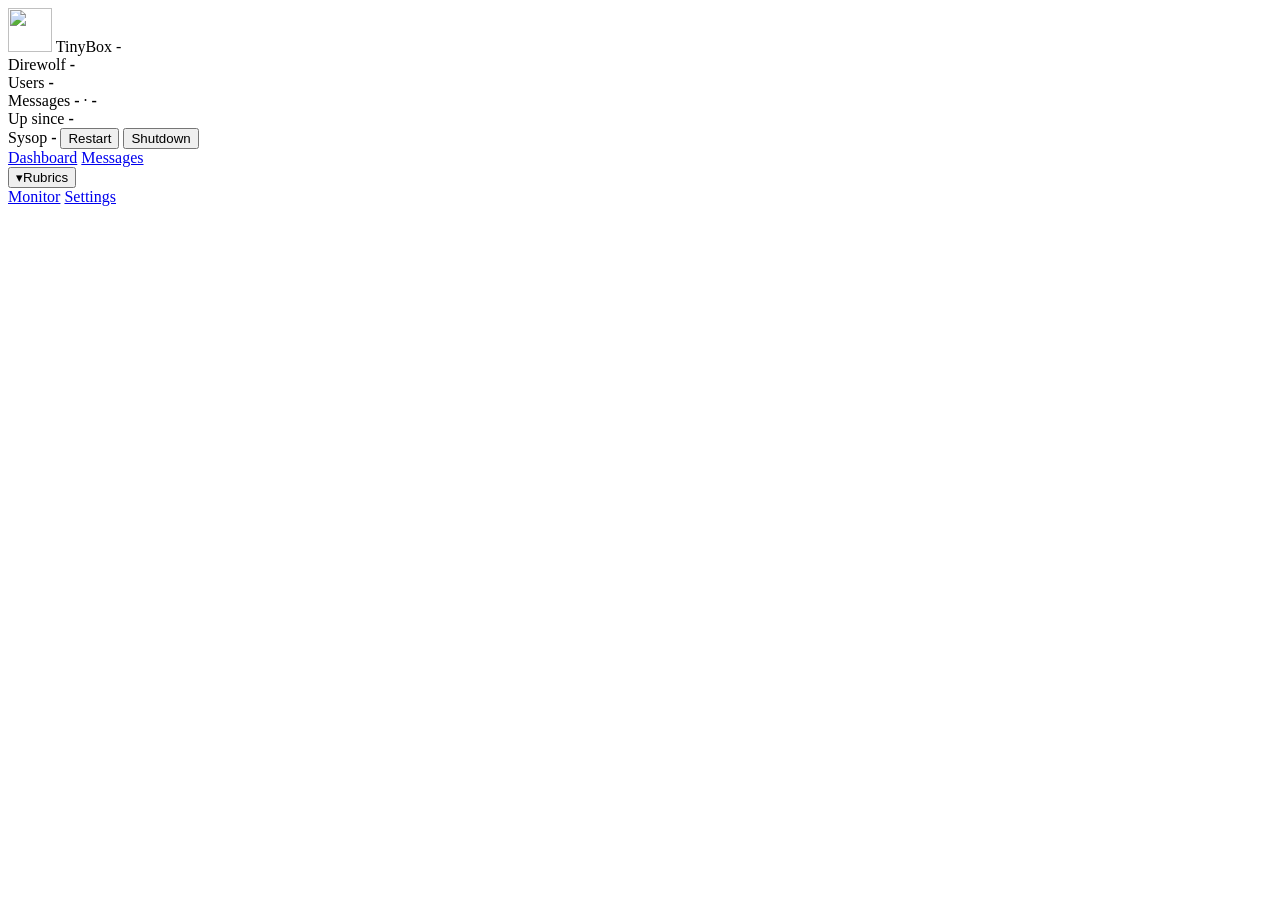
==== tinybox/web/index.html @ 02266abf "Web-GUI: Dashboard-Fenster einklappbar, Connection log und JLOG ins Dashboard, Menuepunkte Users/JLO" ====
<!doctype html>
<html lang="en">
<head>
<meta charset="utf-8">
<meta name="viewport" content="width=device-width, initial-scale=1">
<title>TinyBox Sysop</title>
<link rel="stylesheet" href="/app.css">
<link rel="stylesheet" href="/aprsview.css">
<script src="/aprsview.js" defer></script>
<script src="/app.js" defer></script>
<link rel="icon" href="/logo.svg" type="image/svg+xml">
</head>
<body>
<header class="top">
  <div class="brand">
    <img class="brand-logo" src="/logo.svg" alt="" width="44" height="44">
    <span class="logo">TinyBox</span>
    <span class="callbadge" id="hdr-mailbox">-</span>
  </div>
  <div class="stats">
    <div class="stat"><span class="dot" id="hdr-dot"></span><span><span id="hdr-radio">Direwolf</span> <strong id="hdr-agw">-</strong><span id="hdr-via"></span></span></div>
    <div class="stat">Users <strong id="hdr-users">-</strong></div>
    <div class="stat">Messages <strong id="hdr-msgs">-</strong> · <strong id="hdr-unread">-</strong></div>
    <div class="stat">Up since <strong id="hdr-since">-</strong></div>
    <div class="stat" id="hdr-fwd-box" hidden>Forward <strong id="hdr-fwd">-</strong></div>
  </div>
  <div class="who">
    <span>Sysop <strong class="mono" id="hdr-sysop">-</strong></span>
    <button class="btn" id="btn-restart" type="button" title="Restart TinyBox, e.g. after changing tinybox.conf">Restart</button>
    <button class="btn danger" id="btn-shutdown" type="button">Shutdown</button>
  </div>
</header>
<div class="shell">
  <nav class="side" aria-label="Main">
    <a href="#/dashboard" data-nav="dashboard">Dashboard</a>
    <a href="#/messages" data-nav="messages">Messages<span class="count" id="nav-msgs"></span></a>
    <div class="navgroup">
      <button class="navtop" id="nav-rubrics" type="button" aria-expanded="true" aria-controls="nav-rubrics-list">
        <span class="caret" aria-hidden="true">▾</span><span class="grow">Rubrics</span><span class="count" id="nav-rubrics-count"></span>
      </button>
      <div class="sub" id="nav-rubrics-list"></div>
    </div>
    <a href="#/monitor" data-nav="monitor">Monitor</a>
    <a href="#/settings" data-nav="settings">Settings</a>
    <div class="grow"></div>
    <div class="ver" id="nav-ver"></div>
  </nav>
  <main id="main"></main>
</div>
<div id="toast" role="status" aria-live="polite"></div>
<div id="stopped" hidden>
  <div class="stopped-box">
    <h1 id="stopped-title">TinyBox has been stopped.</h1>
    <p id="stopped-text">Start it again with tinybox.bat, then reload this page.</p>
  </div>
</div>
</body>
</html>
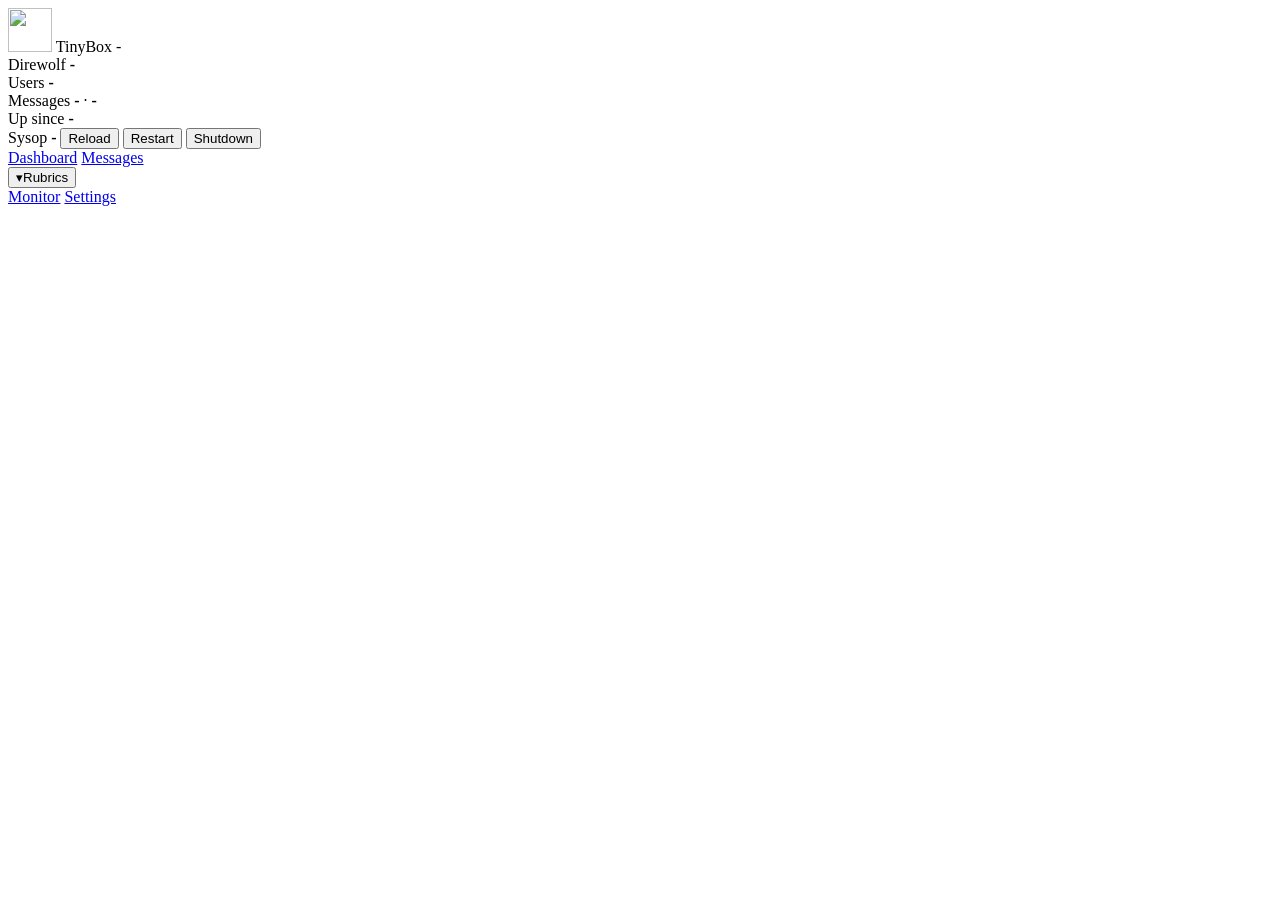
==== commit e41fefae: "CR82: Sysop-Befehl RELOAD - tinybox.conf neu einlesen ohne Disconnect Neues Modul tinybox/reload.py:" ====
--- a/tinybox/web/index.html
+++ b/tinybox/web/index.html
@@ -26,6 +26,7 @@
   </div>
   <div class="who">
     <span>Sysop <strong class="mono" id="hdr-sysop">-</strong></span>
+    <button class="btn" id="btn-reload" type="button" title="Read tinybox.conf again without disconnecting anybody (only what may change at runtime)">Reload</button>
     <button class="btn" id="btn-restart" type="button" title="Restart TinyBox, e.g. after changing tinybox.conf">Restart</button>
     <button class="btn danger" id="btn-shutdown" type="button">Shutdown</button>
   </div>
@@ -48,6 +49,11 @@
   <main id="main"></main>
 </div>
 <div id="toast" role="status" aria-live="polite"></div>
+<dialog id="reload-dlg" class="reload-dlg">
+  <h2>Reload tinybox.conf</h2>
+  <pre id="reload-out" class="mono"></pre>
+  <form method="dialog"><button class="btn primary sm" type="submit">OK</button></form>
+</dialog>
 <div id="stopped" hidden>
   <div class="stopped-box">
     <h1 id="stopped-title">TinyBox has been stopped.</h1>
